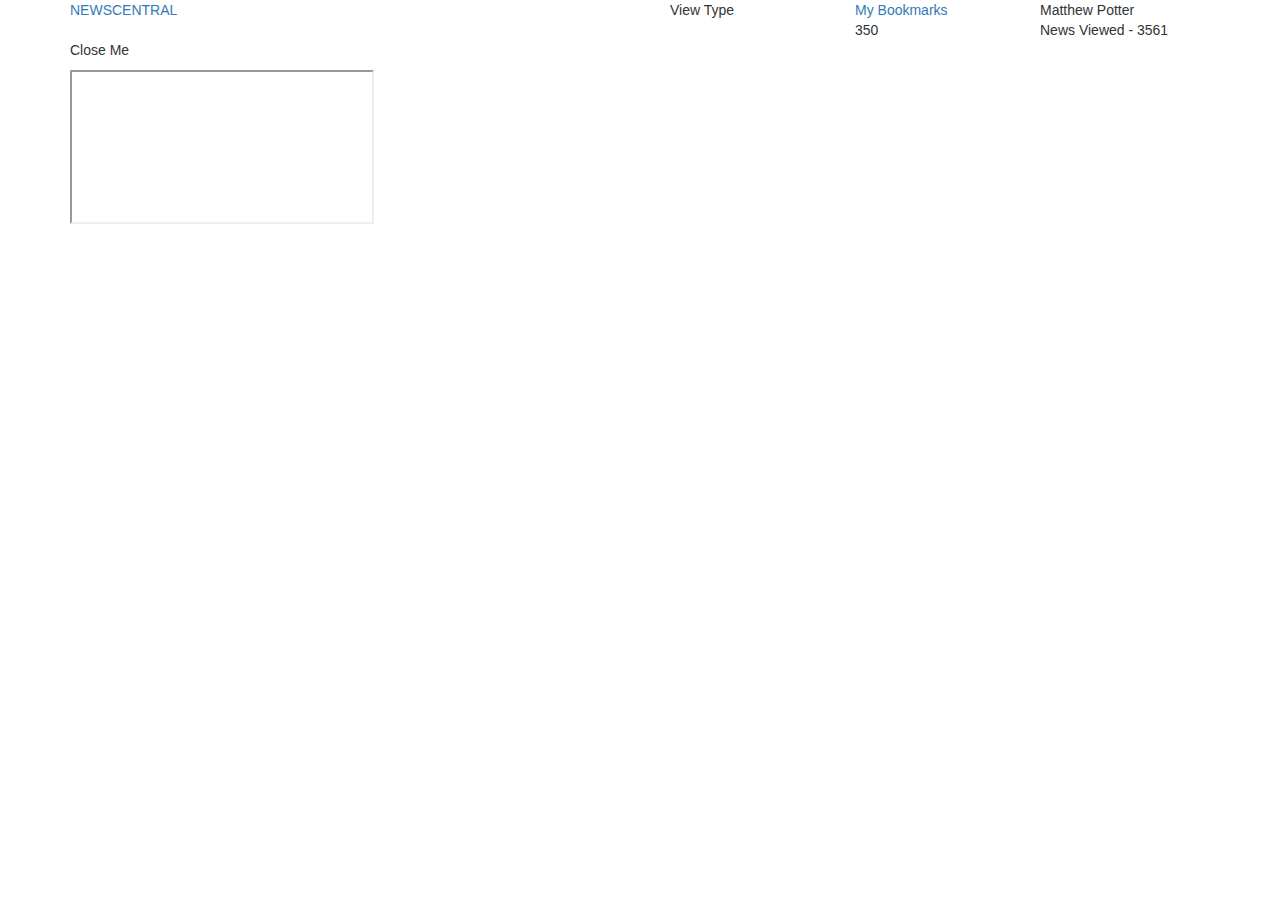
==== index.html @ f96615a2 "Added two pages for intializing of repository" ====
<!DOCTYPE html>
<html lang="en">
	<head>
		<meta charset="UTF-8">

		<!-- Bootstrap -->
		<link rel="stylesheet" href="https://maxcdn.bootstrapcdn.com/bootstrap/3.3.7/css/bootstrap.min.css">
		<title>News</title>

		<!-- Google Webfont -->
	<link href='http://fonts.googleapis.com/css?family=Open Sans:400,300,700|Unica+One' rel='stylesheet' type='text/css'>
		<!-- Main Css -->
	<link rel="stylesheet" href="css/style.css">
		<!-- Icomoon Icons -->
	<link rel="stylesheet" href="css/icomoon-icons.css">
	<script src="js/main.js"></script>

	</head>
	<body onload ="getListNews()">
	
	<!--HEADER-->
	
		<div class="container mainwrap">
		<div class="disableBody">
			<div class="emptydiv50"></div>
			<div class="row">
				<div class="col-sm-8 col-md-6 col-xs-12 logowrap">
					<a href="index.html" ><p>NEWS<span>CENTRAL</span></p></a>

				</div>
				<div class="col-sm-4 col-md-6 col-xs-12 usermenuwrap">
					
			      <div class = "col-sm-4  usermenunav">
				      <span>View Type</span>
				      <div class="usermenu ">
				      	<span class="usermenunavitem">
				      		<i class="icon-view_module"></i>
				      	</span>
				      	<span class="usermenunavitem">
				      		<i class="icon-view_list"></i>
				      	</span>
				      </div>
				      </div>
				  <div class = "col-sm-4 usermenunav">
				 		<span class="usermenunavitem">
				      		<i class="icon-bookmark"></i>
				      	</span>
				     <a href="bookmarks.html"> <span>My Bookmarks</span></a>
				      <div >
				      	<span class="usermenunavitem">350</span>
				      </div>
				      </div>
				  <div class = "col-sm-4 usermenunav">
				      <span>Matthew Potter</span>
				      <div >
				      	<span class="usermenunavitem">News Viewed - 3561</span>
				      	<div clas="photoholder"></div>
				      </div>
			      </div>
				</div>
				

			</div>
		</div>
		<div class="emptydiv50"></div>
	<!--HEADER-->
	<!--MAIN BLOCK-->
	<div class="iframe-wrap hidenIframe">
		<div class="closeButton" onclick="closeIframe()"><p>Close Me<p></div>
		<iframe ></iframe>
	</div>
		<div class="container wrapmainblock">
			<div class="row">
				<div class="col-sm-4 leftsidebar">
					<div  class="categorywrap">
						<div  id="listOfNews"></div>
					</div>
				</div>
				<div class="col-sm-8 rightside">
					<div id="main-wrap"></div>
				</div>
			</div>
		</div>
	<!--MAIN BLOCK-->
	
	</div>
	</body>
	</html>
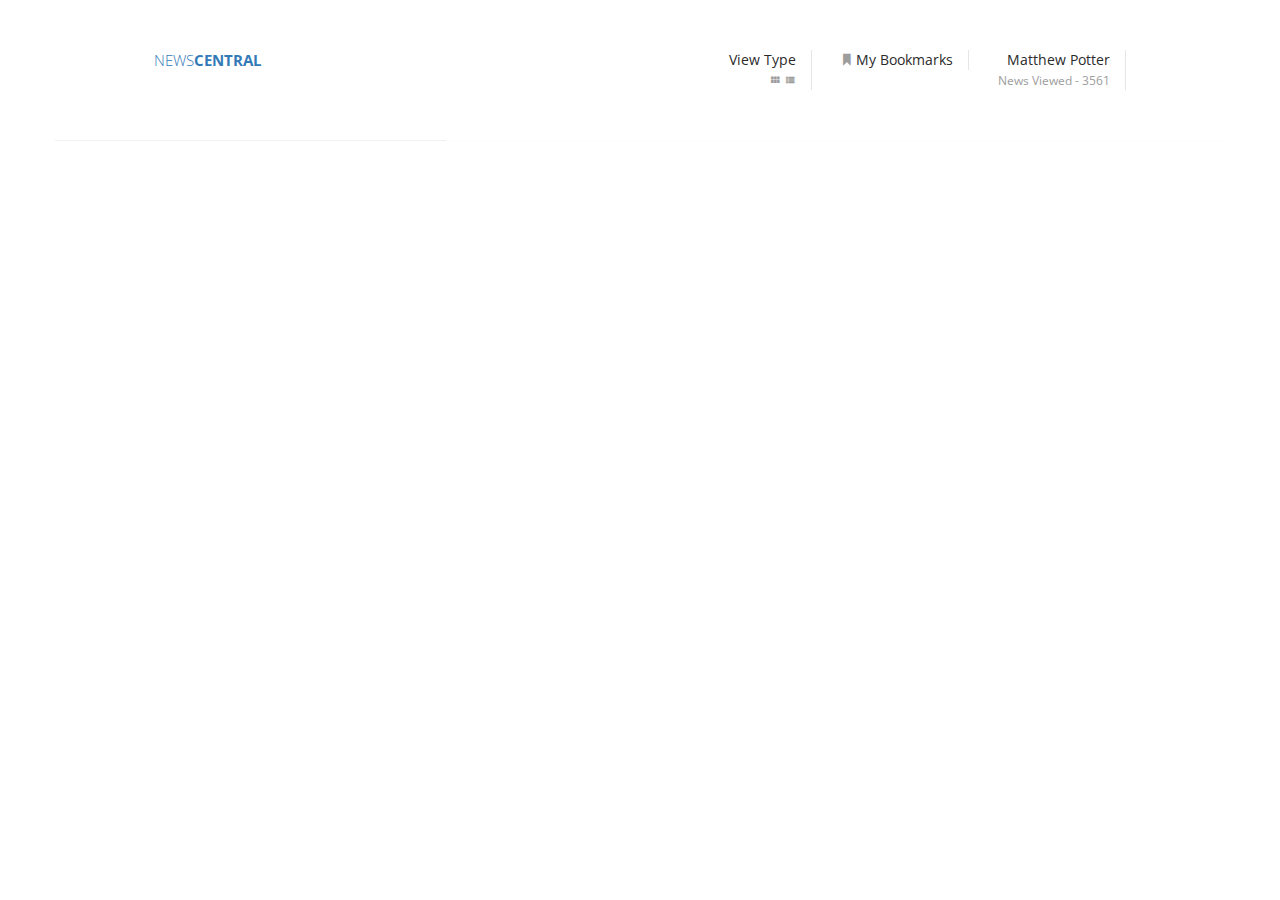
==== commit 6e0eaf7d: "updated bookmarks and created new div with list view" ====
--- a/index.html
+++ b/index.html
@@ -1,88 +1,105 @@
-<!DOCTYPE html>
-<html lang="en">
-	<head>
-		<meta charset="UTF-8">
-
-		<!-- Bootstrap -->
-		<link rel="stylesheet" href="https://maxcdn.bootstrapcdn.com/bootstrap/3.3.7/css/bootstrap.min.css">
-		<title>News</title>
-
-		<!-- Google Webfont -->
-	<link href='http://fonts.googleapis.com/css?family=Open Sans:400,300,700|Unica+One' rel='stylesheet' type='text/css'>
-		<!-- Main Css -->
-	<link rel="stylesheet" href="css/style.css">
-		<!-- Icomoon Icons -->
-	<link rel="stylesheet" href="css/icomoon-icons.css">
-	<script src="js/main.js"></script>
-
-	</head>
-	<body onload ="getListNews()">
-	
-	<!--HEADER-->
-	
-		<div class="container mainwrap">
-		<div class="disableBody">
-			<div class="emptydiv50"></div>
-			<div class="row">
-				<div class="col-sm-8 col-md-6 col-xs-12 logowrap">
-					<a href="index.html" ><p>NEWS<span>CENTRAL</span></p></a>
-
-				</div>
-				<div class="col-sm-4 col-md-6 col-xs-12 usermenuwrap">
-					
-			      <div class = "col-sm-4  usermenunav">
-				      <span>View Type</span>
-				      <div class="usermenu ">
-				      	<span class="usermenunavitem">
-				      		<i class="icon-view_module"></i>
-				      	</span>
-				      	<span class="usermenunavitem">
-				      		<i class="icon-view_list"></i>
-				      	</span>
-				      </div>
-				      </div>
-				  <div class = "col-sm-4 usermenunav">
-				 		<span class="usermenunavitem">
-				      		<i class="icon-bookmark"></i>
-				      	</span>
-				     <a href="bookmarks.html"> <span>My Bookmarks</span></a>
-				      <div >
-				      	<span class="usermenunavitem">350</span>
-				      </div>
-				      </div>
-				  <div class = "col-sm-4 usermenunav">
-				      <span>Matthew Potter</span>
-				      <div >
-				      	<span class="usermenunavitem">News Viewed - 3561</span>
-				      	<div clas="photoholder"></div>
-				      </div>
-			      </div>
-				</div>
-				
-
-			</div>
-		</div>
-		<div class="emptydiv50"></div>
-	<!--HEADER-->
-	<!--MAIN BLOCK-->
-	<div class="iframe-wrap hidenIframe">
-		<div class="closeButton" onclick="closeIframe()"><p>Close Me<p></div>
-		<iframe ></iframe>
-	</div>
-		<div class="container wrapmainblock">
-			<div class="row">
-				<div class="col-sm-4 leftsidebar">
-					<div  class="categorywrap">
-						<div  id="listOfNews"></div>
-					</div>
-				</div>
-				<div class="col-sm-8 rightside">
-					<div id="main-wrap"></div>
-				</div>
-			</div>
-		</div>
-	<!--MAIN BLOCK-->
-	
-	</div>
-	</body>
+<!DOCTYPE html>
+<html lang="en">
+	<head>
+		<meta charset="UTF-8">
+
+		<!-- Bootstrap -->
+		<link rel="stylesheet" href="https://maxcdn.bootstrapcdn.com/bootstrap/3.3.7/css/bootstrap.min.css">
+		<title>News</title>
+
+		<!-- Google Webfont -->
+	<link href='http://fonts.googleapis.com/css?family=Open Sans:400,300,700|Unica+One' rel='stylesheet' type='text/css'>
+		<!-- Main Css -->
+	<link rel="stylesheet" href="css/style.css">
+		<!-- Icomoon Icons -->
+	<link rel="stylesheet" href="css/icomoon-icons.css">
+	<script src="js/main.js"></script>
+
+	</head>
+	<body onload ="getListNews()">
+	<!-- Iframe -->
+	<div class="iframe-wrap hidenIframe">
+		<div class="closeButton" onclick="closeIframe()"><p>Close</p></div>
+		<iframe ></iframe>
+	</div> 
+
+	<!-- Iframe -->
+
+	<div class="disableBody">
+	
+	
+	
+	<!--HEADER-->
+	
+		<div class="container mainwrap">
+
+		
+			<div class="emptydiv50"></div>
+			<div class="row">
+				<div class="col-sm-8 col-md-6 col-xs-12 logowrap">
+					<a href="index.html" ><p>NEWS<span>CENTRAL</span></p></a>
+
+				</div>
+				<div class="col-sm-4 col-md-6 col-xs-12 usermenuwrap">
+					
+			      <div class = "col-sm-4  usermenunav">
+				      <span>View Type</span>
+				      <div class="usermenu ">
+				      	<span class="usermenunavitem">
+				      		<i class="icon-view_module"></i>
+				      	</span>
+				      	<span class="usermenunavitem">
+				      		<i class="icon-view_list"></i>
+				      	</span>
+				      </div>
+				      </div>
+				  <div class = "col-sm-4 usermenunav">
+				 		<span class="usermenunavitem">
+				      		<i class="icon-bookmark"></i>
+				      	</span>
+				     <a href="bookmarks.html"> <span>My Bookmarks</span></a>
+				      <div >
+				      	<span class="usermenunavitem"></span>
+				      </div>
+				      </div>
+				  <div class = "col-sm-4 usermenunav">
+				      <span>Matthew Potter</span>
+				      <div >
+				      	<span class="usermenunavitem">News Viewed - 3561</span>
+				      	<div clas="photoholder"></div>
+				      </div>
+			      </div>
+				</div>
+				
+
+			</div>
+		</div>
+		<div class="emptydiv50"></div>
+	<!--HEADER-->
+	<!--MAIN BLOCK-->
+	
+		<div class="container wrapmainblock">
+			<div class="row">
+				<div class="col-sm-4 leftsidebar">
+					<div  class="categorywrap">
+						<div  id="listOfNews"></div>
+					</div>
+				</div>
+				<div class="col-sm-8 rightside">
+					<div id="main-wrap"></div>
+					<div id="main-sec-wrap"></div>
+				</div>
+			</div>
+		</div>
+	<!--MAIN BLOCK-->
+	<!--SECOND BLOCK-->
+
+
+
+
+
+	<!--SECOND BLOCK-->
+
+	</div>
+	</body>
 	</html>--- a/css/style.css
+++ b/css/style.css
@@ -0,0 +1,257 @@
+
+body {
+	font-family: 'Open Sans';font-size: 14px;
+}
+
+.publishDate {
+	color: #d0d0d0 !important;
+	font-size:12px !important;
+	font-weight:300 !important;
+	display: inline !important;
+
+}
+.newsLink {
+	color:blue;
+	display:block;
+
+}
+
+.topnewsTitle {
+
+  	font-size: 14px;
+ 	font-family: "OpenSans";
+  	color: rgb(42, 42, 42);
+  	font-weight: bold;
+  	text-transform: uppercase;
+  	line-height: 1.033;
+  	padding: 0 0 15px 15px;
+	border-bottom:1px dotted #dddddd;
+ }
+
+
+.closeButton {
+	position: absolute;
+  	right: 3%;
+  	top:0%;
+  	
+  	opacity: 0.3;
+  	display:block;
+  	cursor:pointer;  	
+    border: 2px solid black;
+
+
+}
+
+.closeButton p {
+	font-size: 16px;
+	color:black;
+
+
+}
+
+.newsPic {
+	width:200px;
+	height: 200px;
+}
+.resourcename{
+	font-size: 30px;
+	font-weight: 700;
+}
+.resourceCategory{
+	font-size: 20px;
+	font-weight: 300;
+	display:block;
+	background-color:#cdf7d6; 
+}
+.resourceURL{
+
+}
+
+.mainwrap {
+	width:100%;
+	padding:0 12%;
+	display:block;
+}
+.newscard {
+	width:30%;
+	display:inline-block;
+	font-weight: 700;
+	margin-right: 3%;
+	background: #f2f2f2;
+	margin-bottom: 20px;
+	height: 450px;
+	padding:10px;
+	text-align:center;
+}
+@media (max-width:764px) {
+	.newscard {
+	width:100%;
+}
+}
+
+
+.nescard :last-child {
+	margin-right:0;
+}
+.descriptionDiv {
+	font-weight: 300;
+	font-size: 14px;
+	height: 63px;
+    text-overflow: ellipsis;
+    overflow: hidden;
+}
+
+.newscard span {
+	color:#2a2a2a;
+	font-size: 16px;
+	height: 90px;
+    overflow: hidden;
+    text-overflow: ellipsis;
+    display: block;
+    margin: 10px 0;
+
+}
+.icon {
+	display:inline-block;
+	margin-right: 10px;
+}
+.logowrap{
+	background-color: white;
+}
+.logowrap span {
+	font-weight:700;
+	font-size:1.5rem;
+	display:inline;
+
+}
+
+.logowrap p {
+	font-weight:300;
+	font-size:1.5rem;
+}
+.usermenunav{
+	border-right: solid 1px #e6e6e6;
+	text-align:right;
+}
+iframe {
+	width: 80%;
+    position: absolute;
+    z-index: 1;
+    left: 50%;
+    margin-left: -40%;
+    height: 500px;
+    top:5%;
+}
+}
+.usermenuwrap{
+	background-color: green;
+
+}
+.usermenunav span{
+  
+  color: rgb(42, 42, 42);
+  line-height: 1.033;
+  text-align: right;
+}
+
+.usermenunavitem  {
+  font-size: 12px;
+  color: rgb(157, 157, 157) !important;
+}
+
+.photoholder {
+	width:50px;
+	height:50px;
+	background-color: grey;
+
+}
+.emptydiv50 {
+	width:100%;
+	height:50px;
+}
+
+.entertainment {
+	/*add styles for card*/
+}
+.news-little-block {
+	
+}
+
+.gaming{}
+.general .publishDate{
+
+}
+.science{}
+.sport{}
+.technology{}
+.music{}
+.politics{}
+
+.leftsidebar{
+	background-color: #f2f2f2;
+	border-right:1px solid #dddddd;
+}
+.categorywrap{
+
+}
+.absolute-bookmark {
+	cursor:pointer;	
+}
+.absolute-bookmark:hover {
+	
+
+}
+
+.listRow a {
+	font-size: 14px;
+	color: rgb(42, 42, 42);
+  	line-height: 1.033;
+}
+
+
+}
+.activeNew i {
+	color:green !important;	
+	cursor:pointer;
+}
+.new {
+	
+}
+.rightside{
+	background: linear-gradient(  #fafafa, white);
+	padding-right: 0px;
+}
+.resourceURL {
+
+  	font-size: 14px;
+  	color: rgb(42, 42, 42);
+  	line-height: 1.033;
+  	text-align: left;
+  	display:block;
+  	margin:15px;
+}
+
+.newsSourceItem {
+	border-bottom:1px solid #dddddd;
+}
+
+.hidenIframe {
+	display:none;
+}
+.showIframe.active {
+	display:block;
+	z-index: 0.6;
+}
+.iframe-wrap {
+	background-color: grey;
+}
+
+.disableBody {
+
+
+    left: 0px;
+    top: 0px;
+    width: 100%;
+    height: 100%;
+
+}
--- a/css/icomoon-icons.css
+++ b/css/icomoon-icons.css
@@ -0,0 +1,86 @@
+@font-face {
+  font-family: 'icomoon';
+  src:  url('../fonts/icomoon.eot?wsvoc3');
+  src:  url('../fonts/icomoon.eot?wsvoc3#iefix') format('embedded-opentype'),
+    url('../fonts/icomoon.ttf?wsvoc3') format('truetype'),
+    url('../fonts/icomoon.woff?wsvoc3') format('woff'),
+    url('../fonts/icomoon.svg?wsvoc3#icomoon') format('svg');
+  font-weight: normal;
+  font-style: normal;
+}
+
+[class^="icon-"], [class*=" icon-"] {
+  /* use !important to prevent issues with browser extensions that change fonts */
+  font-family: 'icomoon' !important;
+  speak: none;
+  font-style: normal;
+  font-weight: normal;
+  font-variant: normal;
+  text-transform: none;
+  line-height: 1;
+
+  /* Better Font Rendering =========== */
+  -webkit-font-smoothing: antialiased;
+  -moz-osx-font-smoothing: grayscale;
+}
+
+.icon-facebook-square:before {
+  content: "\e902";
+}
+.icon-ticket:before {
+  content: "\e903";
+}
+.icon-baseball-set:before {
+  content: "\e904";
+}
+.icon-film:before {
+  content: "\e905";
+}
+.icon-newspaper:before {
+  content: "\e906";
+}
+.icon-headphones:before {
+  content: "\e910";
+}
+.icon-dice:before {
+  content: "\e915";
+}
+.icon-book:before {
+  content: "\e91f";
+}
+.icon-library:before {
+  content: "\e921";
+}
+.icon-display:before {
+  content: "\e956";
+}
+.icon-spinner4:before {
+  content: "\e97d";
+}
+.icon-accessibility:before {
+  content: "\e9b2";
+}
+.icon-menu:before {
+  content: "\e9bd";
+}
+.icon-bookmark:before {
+  content: "\e9d2";
+}
+.icon-cross:before {
+  content: "\ea0f";
+}
+.icon-twitter:before {
+  content: "\ea96";
+}
+.icon-settings_input_svideo:before {
+  content: "\e907";
+}
+.icon-view_module:before {
+  content: "\e900";
+}
+.icon-view_list:before {
+  content: "\e901";
+}
+.icon-cancel-circle:before {
+  content: "\ea0d";
+}